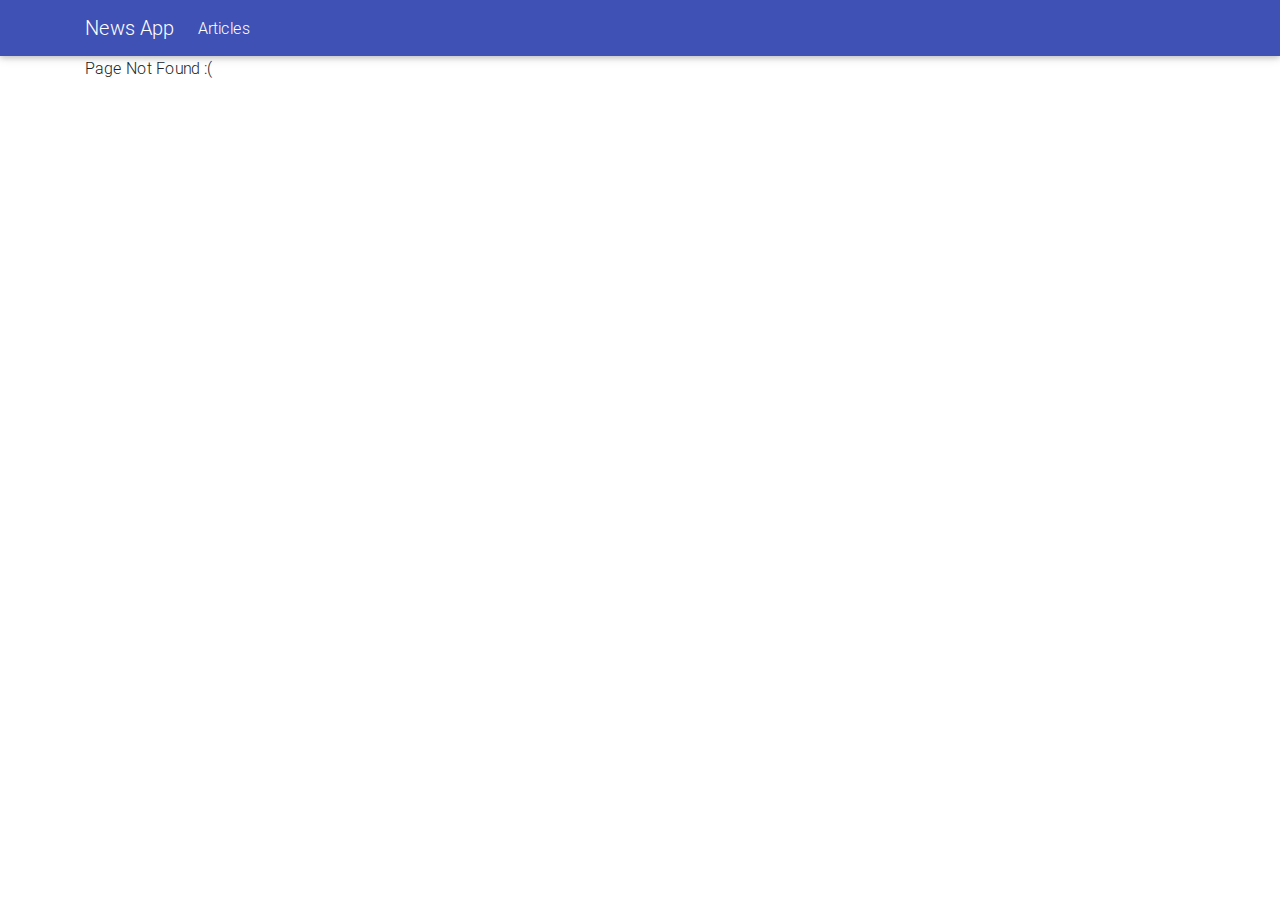
==== newsapp/index.html @ ca6a813a "MVP 2" ====
<!DOCTYPE html>
<html lang="en">

<head>
    <base href="/">
    <meta charset="utf-8">
    <meta name="viewport" content="width=device-width, initial-scale=1, shrink-to-fit=no">
    <meta http-equiv="x-ua-compatible" content="ie=edge">
    <title>News App</title>
    <!-- Font Awesome -->
    <link rel="stylesheet" href="https://maxcdn.bootstrapcdn.com/font-awesome/4.7.0/css/font-awesome.min.css">
    <!-- Bootstrap core CSS -->
    <!-- <link href="assets/css/bootstrap.min.css" rel="stylesheet"> -->
    <!-- Material Design Bootstrap -->
    <!-- <link href="assets/css/mdb.pro.min.css" rel="stylesheet"> -->
    <!-- Custom styles -->
    <!-- <link href="assets/css/style.css" rel="stylesheet"> -->
</head>

<body>
    <!-- App Root -->
    <app-root></app-root>

    <!-- Scripts  -->
    <!-- <script type="text/javascript" src="assets/js/jquery-3.2.1.min.js"></script>
    <script type="text/javascript" src="assets/js/popper.min.js"></script>
    <script type="text/javascript" src="assets/js/bootstrap.min.js"></script>
    <script type="text/javascript" src="assets/js/mdb.min.js"></script> -->
<script type="text/javascript" src="inline.bundle.js"></script><script type="text/javascript" src="polyfills.bundle.js"></script><script type="text/javascript" src="styles.bundle.js"></script><script type="text/javascript" src="scripts.bundle.js"></script><script type="text/javascript" src="vendor.bundle.js"></script><script type="text/javascript" src="main.bundle.js"></script></body>

</html>
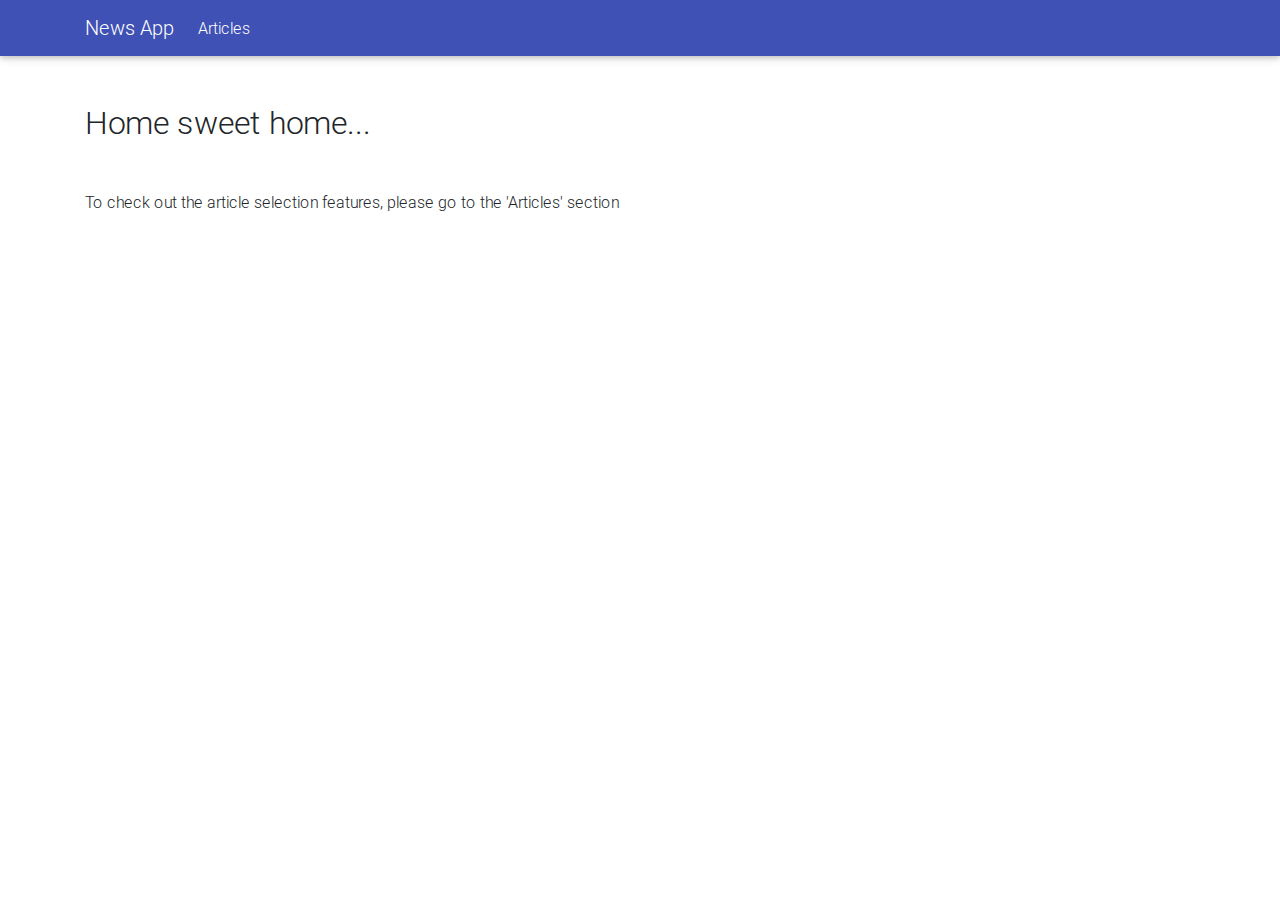
==== commit 288bda94: "Fix base href" ====
--- a/newsapp/index.html
+++ b/newsapp/index.html
@@ -2,7 +2,7 @@
 <html lang="en">
 
 <head>
-    <base href="/">
+    <base href="/newsapp/">
     <meta charset="utf-8">
     <meta name="viewport" content="width=device-width, initial-scale=1, shrink-to-fit=no">
     <meta http-equiv="x-ua-compatible" content="ie=edge">
@@ -28,4 +28,4 @@
     <script type="text/javascript" src="assets/js/mdb.min.js"></script> -->
 <script type="text/javascript" src="inline.bundle.js"></script><script type="text/javascript" src="polyfills.bundle.js"></script><script type="text/javascript" src="styles.bundle.js"></script><script type="text/javascript" src="scripts.bundle.js"></script><script type="text/javascript" src="vendor.bundle.js"></script><script type="text/javascript" src="main.bundle.js"></script></body>
 
-</html>+</html>
